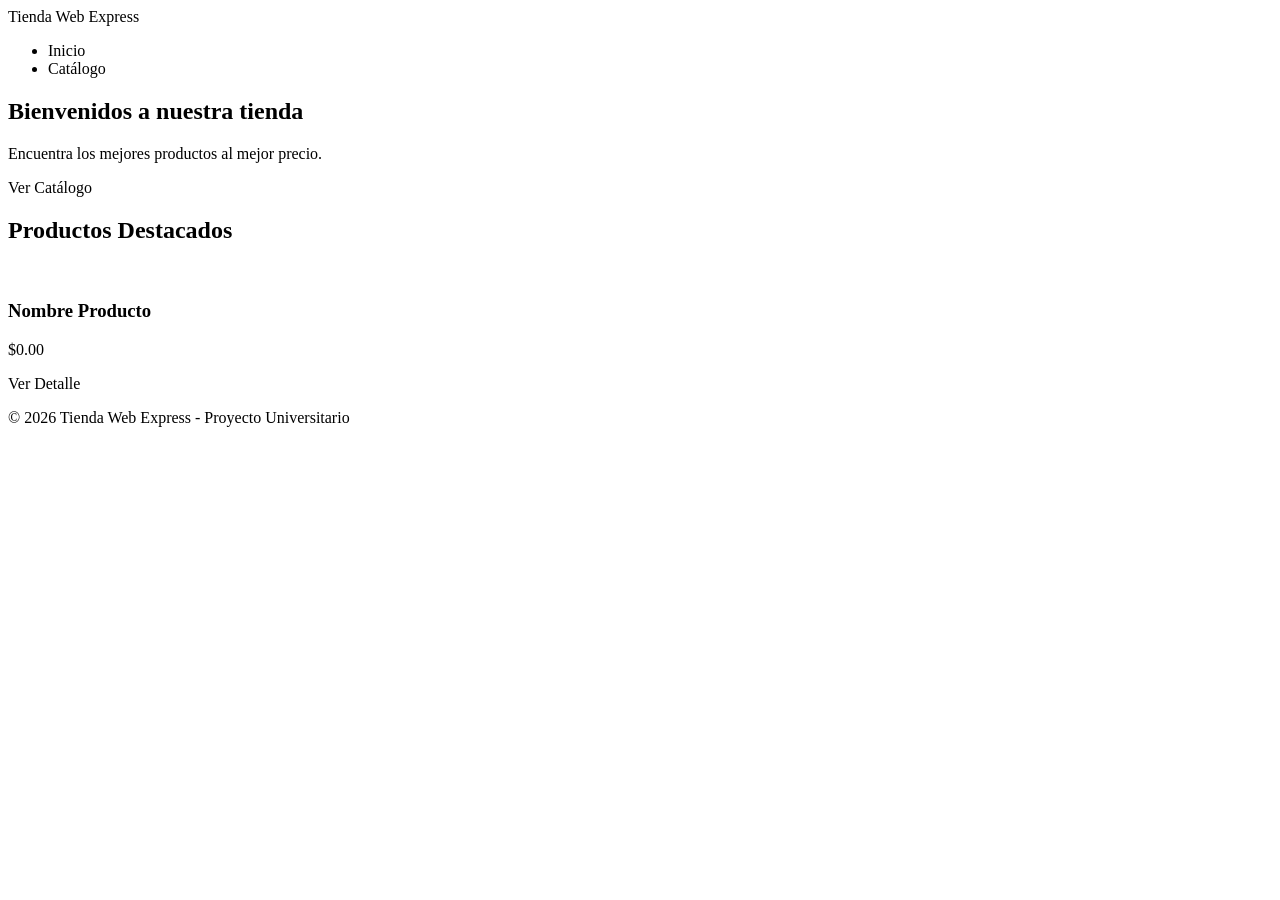
==== src/main/resources/templates/index.html @ f7ea3fda "first commit: function" ====
<!DOCTYPE html>
<html xmlns:th="http://www.thymeleaf.org" lang="es">
<head>
    <meta charset="UTF-8">
    <meta name="viewport" content="width=device-width, initial-scale=1.0">
    <title>Tienda Web Express - Inicio</title>
    <link rel="stylesheet" th:href="@{/css/styles.css}">
</head>
<body>
    <header>
        <nav class="navbar">
            <div class="container">
                <a th:href="@{/}" class="logo">Tienda Web <span>Express</span></a>
                <ul class="nav-links">
                    <li><a th:href="@{/}">Inicio</a></li>
                    <li><a th:href="@{/productos}">Catálogo</a></li>
                </ul>
            </div>
        </nav>
    </header>

    <main>
        <section class="hero">
            <div class="container">
                <h1>Bienvenidos a nuestra tienda</h1>
                <p>Encuentra los mejores productos al mejor precio.</p>
                <a th:href="@{/productos}" class="btn-primary">Ver Catálogo</a>
            </div>
        </section>

        <section class="featured">
            <div class="container">
                <h2>Productos Destacados</h2>
                <div class="product-grid">
                    <div th:each="prod : ${productosDestacados}" class="product-card">
                        <img th:src="@{'/img/' + ${prod.imagen}}" th:alt="${prod.nombre}" onerror="this.src='https://via.placeholder.com/200'">
                        <div class="product-info">
                            <h3 th:text="${prod.nombre}">Nombre Producto</h3>
                            <p class="price" th:text="'$' + ${prod.precio}">$0.00</p>
                            <a th:href="@{/productos/{id}(id=${prod.id})}" class="btn-secondary">Ver Detalle</a>
                        </div>
                    </div>
                </div>
            </div>
        </section>
    </main>

    <footer>
        <div class="container">
            <p>&copy; 2026 Tienda Web Express - Proyecto Universitario</p>
        </div>
    </footer>

    <script th:src="@{/js/app.js}"></script>
</body>
</html>
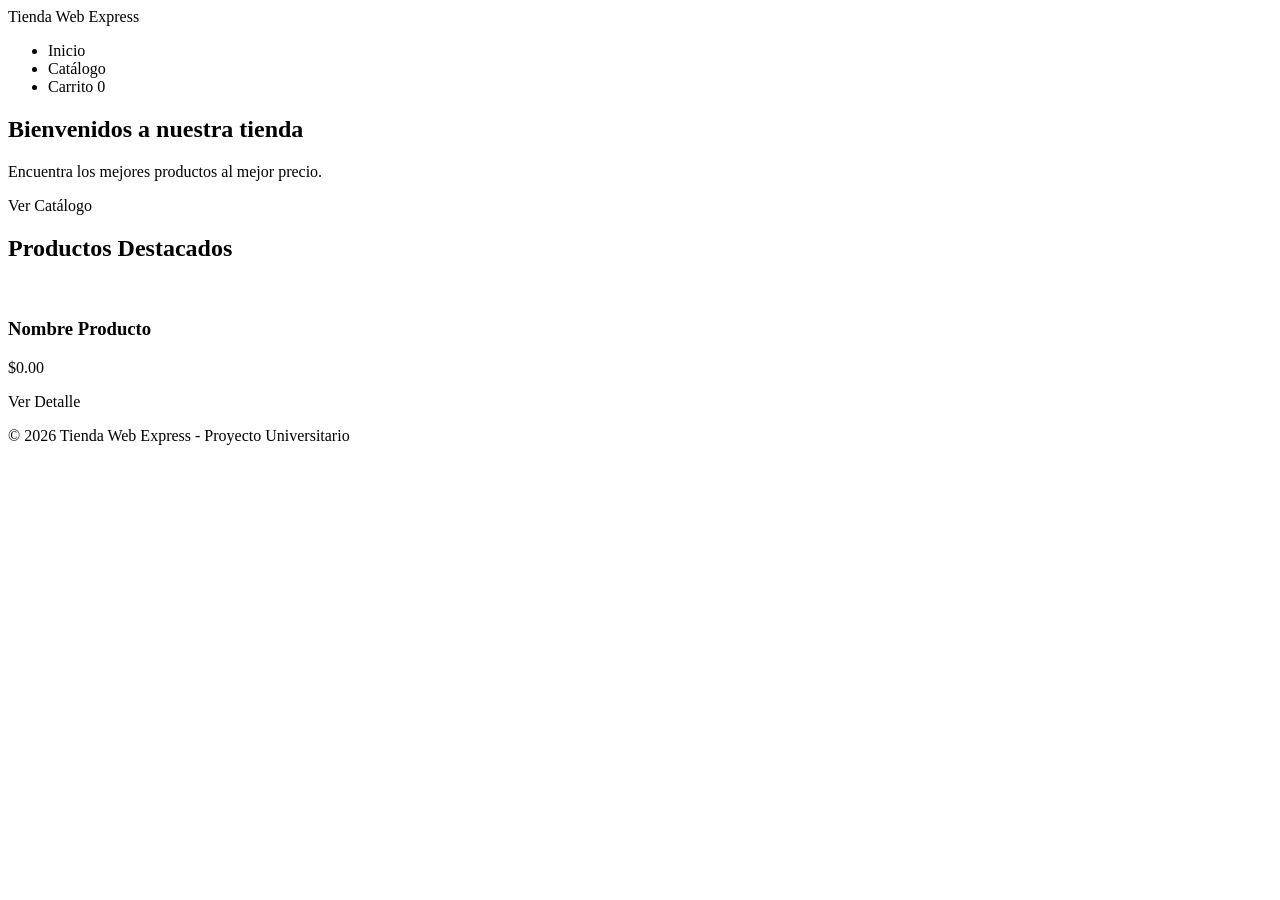
==== commit e9223943: "feat: implement product search filters and shopping cart" ====
--- a/src/main/resources/templates/index.html
+++ b/src/main/resources/templates/index.html
@@ -12,8 +12,9 @@
             <div class="container">
                 <a th:href="@{/}" class="logo">Tienda Web <span>Express</span></a>
                 <ul class="nav-links">
-                    <li><a th:href="@{/}">Inicio</a></li>
+                    <li><a th:href="@{/}" class="active">Inicio</a></li>
                     <li><a th:href="@{/productos}">Catálogo</a></li>
+                    <li><a th:href="@{/carrito}">Carrito <span class="cart-badge" th:if="${session.carrito != null and not #lists.isEmpty(session.carrito)}" th:text="${#lists.size(session.carrito)}">0</span></a></li>
                 </ul>
             </div>
         </nav>
@@ -33,7 +34,9 @@
                 <h2>Productos Destacados</h2>
                 <div class="product-grid">
                     <div th:each="prod : ${productosDestacados}" class="product-card">
-                        <img th:src="@{'/img/' + ${prod.imagen}}" th:alt="${prod.nombre}" onerror="this.src='https://via.placeholder.com/200'">
+                        <div class="card-img-wrapper">
+                            <img th:src="@{'/img/' + ${prod.imagen}}" th:alt="${prod.nombre}" onerror="this.src='https://via.placeholder.com/200'">
+                        </div>
                         <div class="product-info">
                             <h3 th:text="${prod.nombre}">Nombre Producto</h3>
                             <p class="price" th:text="'$' + ${prod.precio}">$0.00</p>
